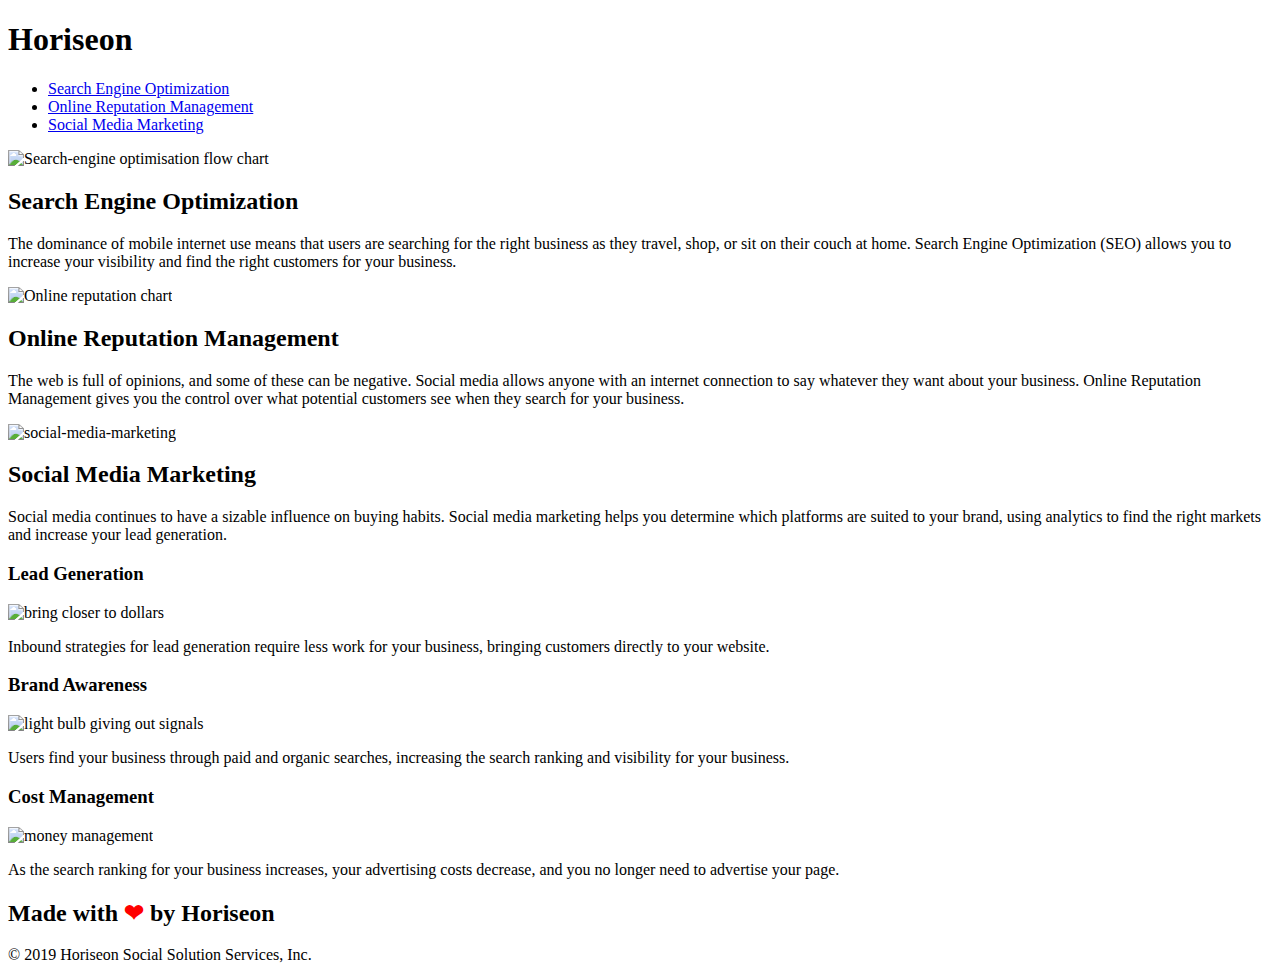
==== index.html @ edfa53f5 "Brought out the html file in order to publish it on github pages" ====
<!DOCTYPE html>
<html lang="en-gb">

<head>
    <meta charset="UTF-8" />
    <title>Horiseon - Home</title>
    <link rel="stylesheet" href="./assets/css/style.css">
</head>

<body>
    <header class="header">
        <h1>Horiseon</h1>
        <div>
            <ul>
                <li>
                    <a href="#search-engine-optimization">Search Engine Optimization</a>
                </li>
                <li>
                    <a href="#online-reputation-management">Online Reputation Management</a>
                </li>
                <li>
                    <a href="#social-media-marketing">Social Media Marketing</a>
                </li>
            </ul>
        </div>
    </header>
    <div class="hero"></div>
    <section class="content">
        <div class="search-engine-optimization">
            <img src="./assets/images/search-engine-optimization.jpg" alt="Search-engine optimisation flow chart" class="float-left" />
            <h2>Search Engine Optimization</h2>
            <p>
                The dominance of mobile internet use means that users are searching for the right business as they travel, shop, or sit on their couch at home. Search Engine Optimization (SEO) allows you to increase your visibility and find the right customers for your business.
            </p>
        </div>
        <div id="online-reputation-management" class="online-reputation-management">
            <img src="./assets/images/online-reputation-management.jpg" alt="Online reputation chart" class="float-right" />
            <h2>Online Reputation Management</h2>
            <p>
                The web is full of opinions, and some of these can be negative. Social media allows anyone with an internet connection to say whatever they want about your business. Online Reputation Management gives you the control over what potential customers see when they search for your business.
            </p>
        </div>
        <div id="social-media-marketing" class="social-media-marketing">
            <img src="./assets/images/social-media-marketing.jpg" alt="social-media-marketing" class="float-left" />
            <h2>Social Media Marketing</h2>
            <p>
                Social media continues to have a sizable influence on buying habits. Social media marketing helps you determine which platforms are suited to your brand, using analytics to find the right markets and increase your lead generation.
            </p>
        </div>
    </section>
    <div class="benefits">
        <div class="benefit-lead">
            <h3>Lead Generation</h3>
            <img src="./assets/images/lead-generation.png" alt="bring closer to dollars"/>
            <p>
                Inbound strategies for lead generation require less work for your business, bringing customers directly to your website.
            </p>
        </div>
        <div class="benefit-brand">
            <h3>Brand Awareness</h3>
            <img src="./assets/images/brand-awareness.png" alt="light bulb giving out signals"/>
            <p>
                Users find your business through paid and organic searches, increasing the search ranking and visibility for your business.
            </p>
        </div>
        <div class="benefit-cost">
            <h3>Cost Management</h3>
            <img src="./assets/images/cost-management.png" alt="money management"/>
            <p>
                As the search ranking for your business increases, your advertising costs decrease, and you no longer need to advertise your page.
            </p>
        </div>
    </div>
    <footer class="footer">
        <h2>Made with <span style="color:red;">&#10084;</span> by Horiseon</h2>
        <p>
            &copy; 2019 Horiseon Social Solution Services, Inc.
        </p>
    </footer>
</body>

</html>
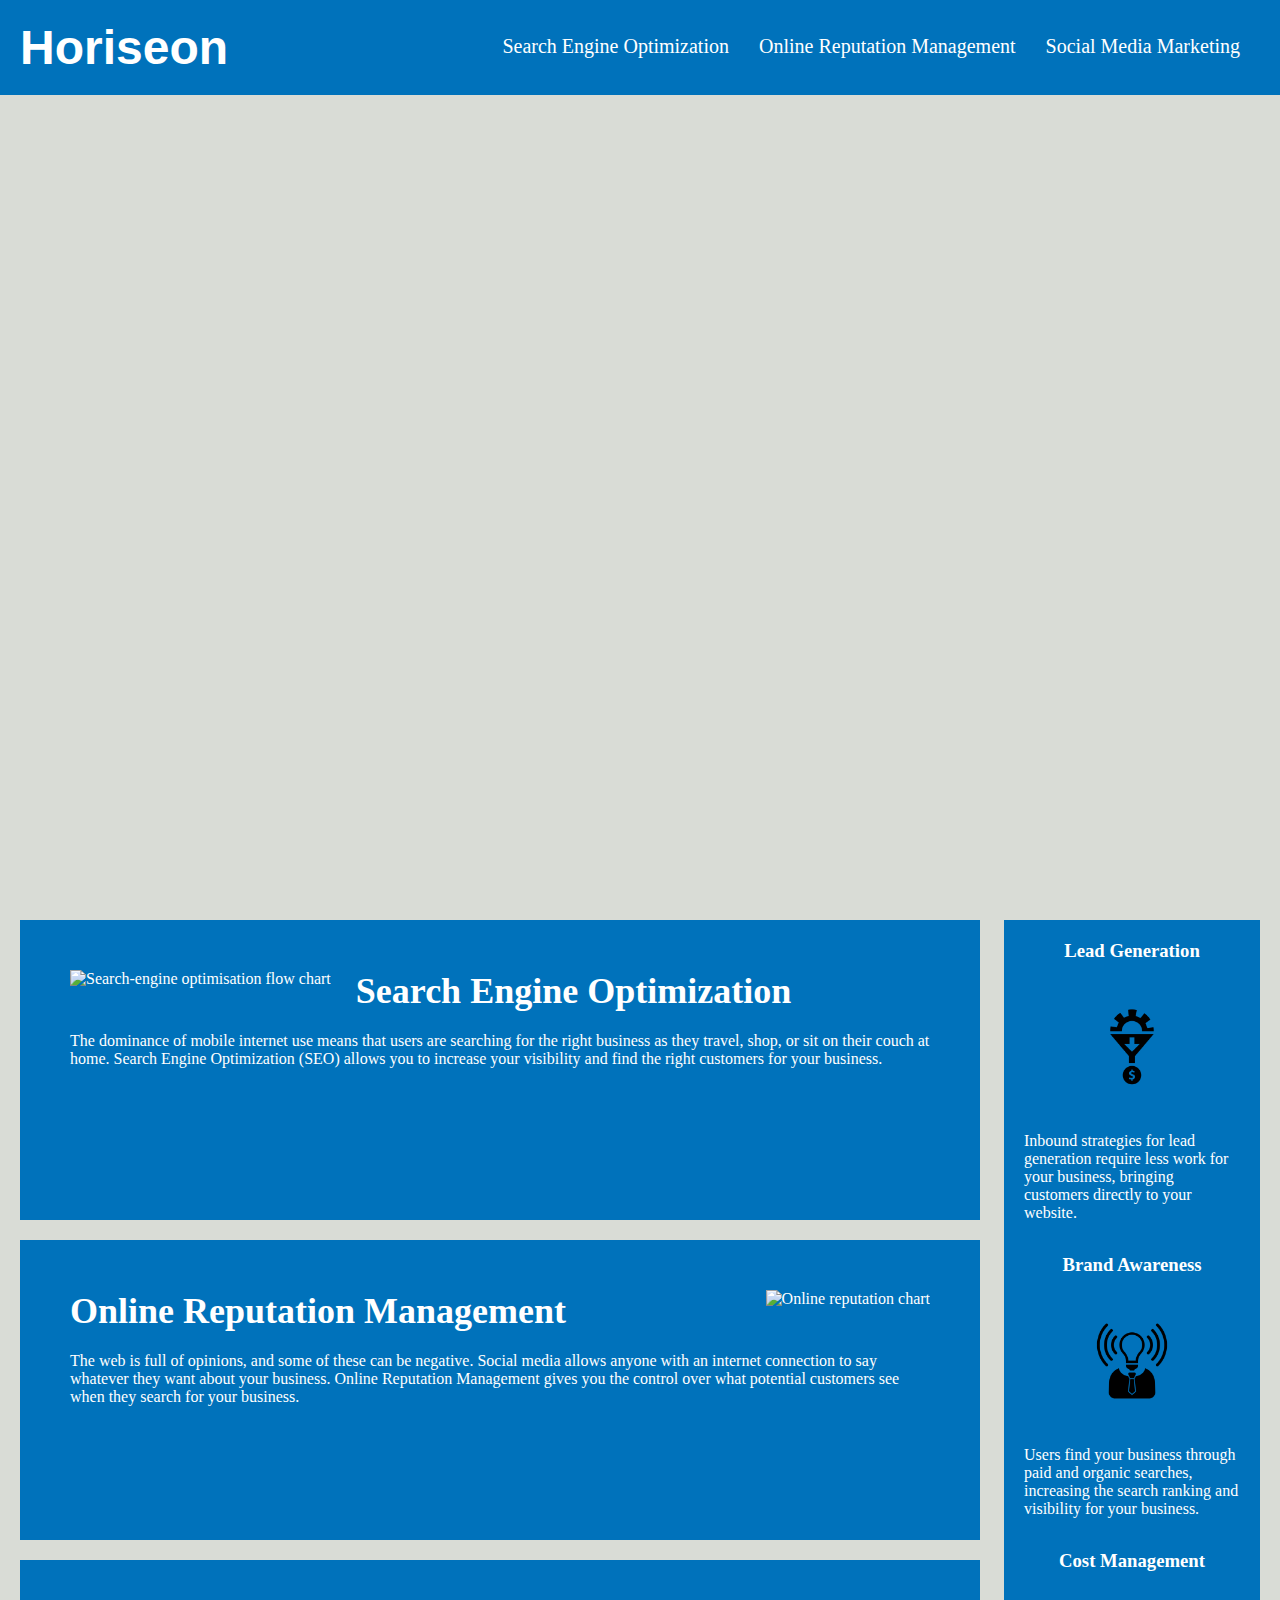
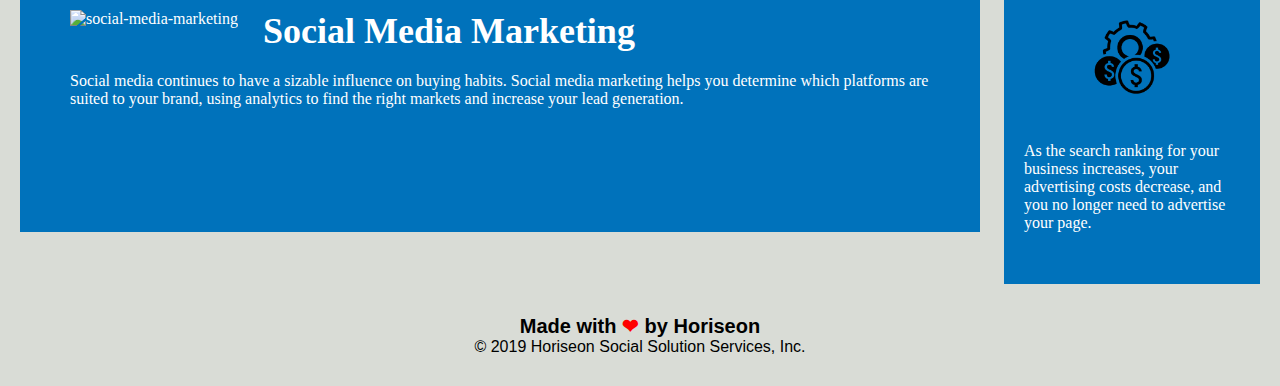
==== commit 97b6d34f: "I have added a few comments in my html and css file highlighting some of the changes that were made " ====
--- a/index.html
+++ b/index.html
@@ -3,6 +3,7 @@
 
 <head>
     <meta charset="UTF-8" />
+    <!-- Added a descriptive and concise title to ensure the user knows what page they are on. -->
     <title>Horiseon - Home</title>
     <link rel="stylesheet" href="./assets/css/style.css">
 </head>
@@ -72,6 +73,7 @@
         </div>
     </div>
     <footer class="footer">
+        <!-- I added the code for an equivalent of the heart emoji -->
         <h2>Made with <span style="color:red;">&#10084;</span> by Horiseon</h2>
         <p>
             &copy; 2019 Horiseon Social Solution Services, Inc.
--- a/assets/css/style.css
+++ b/assets/css/style.css
@@ -0,0 +1,143 @@
+* {
+    box-sizing: border-box;
+    padding: 0;
+    margin: 0;
+}
+
+body {
+    background-color: #d9dcd6;
+}
+
+.header {
+    padding: 20px;
+    font-family: 'Trebuchet MS', 'Lucida Sans Unicode', 'Lucida Grande', 'Lucida Sans', 'Arial', 'sans-serif';
+    /* The header color was changed to match the color of the rest of the site for 
+    easy accessibility in case people are color sensitive */
+    background-color: #0072bb;
+    color: #ffffff;
+    
+}
+
+.header h1 {
+    display: inline-block;
+    font-size: 48px;
+}
+
+
+.header div {
+    padding-top: 15px;
+    margin-right: 20px;
+    float: right;
+    font-family: 'Gill Sans', 'Gill Sans MT', 'Calibri', 'Trebuchet MS', 'sans-serif';
+    font-size: 20px;
+}
+
+.header div ul {
+    list-style-type: none;
+}
+
+.header div ul li {
+    display: inline-block;
+    margin-left: 25px;
+}
+
+a {
+    color: #ffffff;
+    text-decoration: none;
+}
+
+p {
+    font-size: 16px;
+}
+
+.hero {
+    height: 800px;
+    width: 100%;
+    margin-bottom: 25px;
+    background-image: url("../images/digital-marketing-meeting.jpg");
+    background-size: cover;
+    background-position: center;
+}
+
+.float-left {
+    float: left;
+    margin-right: 25px;
+}
+
+.float-right {
+    float: right;
+    margin-left: 25px;
+}
+
+.content {
+    width: 75%;
+    display: inline-block;
+    margin-left: 20px;
+}
+
+.benefits {
+    margin-right: 20px;
+    padding: 20px;
+    clear: both;
+    float: right;
+    width: 20%;
+    height: 100%;
+    font-family: 'Gill Sans', 'Gill Sans MT', 'Calibri', 'Trebuchet MS', 'sans-serif';
+    background-color: #0072bb;
+}
+
+/* The code was simplified by getting rid of repetitions and merging it 
+into one line of code  for easy readability*/
+
+.benefit-lead, .benefit-brand, .benefit-cost {
+    margin-bottom: 32px;
+    color: #ffffff;
+}
+
+.benefit-lead h3, .benefit-brand h3, .benefit-cost h3  {
+    margin-bottom: 10px;
+    text-align: center;
+}
+
+.benefit-lead img, .benefit-brand img, .benefit-cost img  {
+    display: block;
+    margin: 10px auto;
+    max-width: 150px;
+}
+
+.search-engine-optimization, .online-reputation-management {
+    margin-bottom: 20px;
+    padding: 50px;
+    height: 300px;
+    font-family: 'Gill Sans', 'Gill Sans MT', 'Calibri', 'Trebuchet MS', 'sans-serif';
+    background-color: #0072bb;
+    color: #ffffff;
+}
+
+.search-engine-optimization img, .online-reputation-management img, .social-media-marketing img {
+    max-height: 200px;
+}
+.social-media-marketing{
+    margin-bottom: 20px;
+    padding: 50px;
+    height: 272px;
+    font-family: 'Gill Sans', 'Gill Sans MT', 'Calibri', 'Trebuchet MS', 'sans-serif';
+    background-color: #0072bb;
+    color: #ffffff;
+}
+
+.search-engine-optimization h2, .online-reputation-management h2, .social-media-marketing h2 {
+    margin-bottom: 20px;
+    font-size: 36px;
+}
+
+.footer {
+    padding: 30px;
+    clear: both;
+    font-family: 'Trebuchet MS', 'Lucida Sans Unicode', 'Lucida Grande', 'Lucida Sans', 'Arial', 'sans-serif';
+    text-align: center;
+}
+
+.footer h2 {
+    font-size: 20px;
+}
